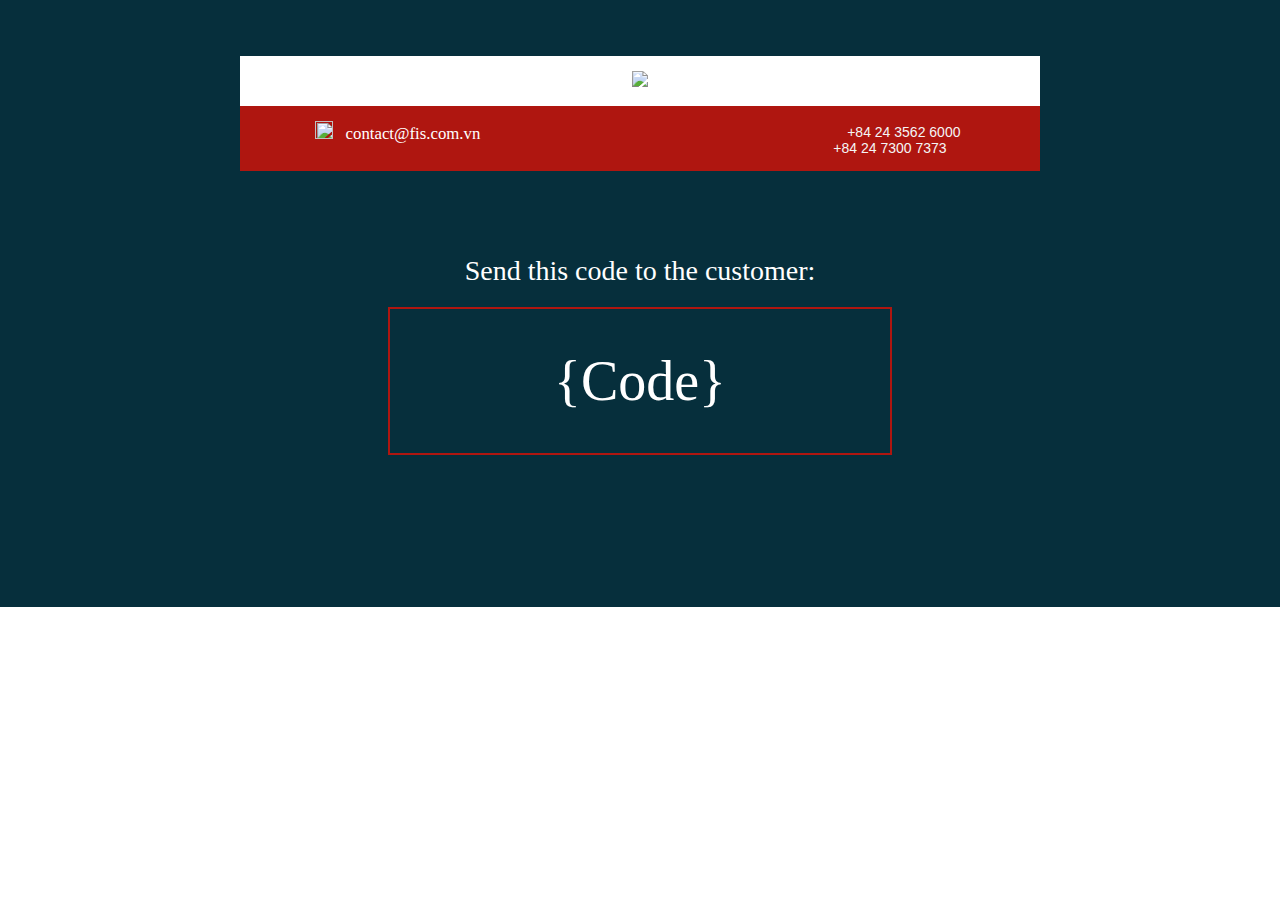
==== SplashPageWebApp/EmailTemplate/EmailTemplate.html @ cc56b74c "Add: admin login and admin dashboard" ====
﻿
<!DOCTYPE html>
<html>
<head>
<title>Innovative a Email Template | w3layouts</title>
<!-- Custom Theme files -->
<meta name="viewport" content="width=device-width, initial-scale=1">
<meta http-equiv="Content-Type" content="text/html; charset=utf-8" />
<meta name="keywords" content="Innovative Newsletter templates, Email Templates, Newsletters, Marketing  templates, 
	Advertising templates, free Newsletter" />
<!-- //Custom Theme files -->
<!-- Responsive Styles and Valid Styles -->
	<style type="text/css">
    	
	    body{
            width: 100%;  
            margin:0; 
            padding:0; 
            -webkit-font-smoothing: antialiased;	
        }
        html{
            width: 100%; 
        }
        
        table{
            font-size: 14px;
            border: 0;
        }
		 /* ----------- responsivity ----------- */
		 @media only screen and (max-width: 800px){
				table.container.top-header-left {
					width: 726px;
				}
		 }
		 @media only screen and (max-width: 736px){
			 table.container.top-header-left {
				width: 684px;
			}
			}
		@media only screen and (max-width: 667px){
			table.container.top-header-left {
				width: 600px;
			}
			table.container-middle {
				width: 565px;
			}
			a.logo-text img {
				width: 100%;
				height: inherit;
			}
			table.logo {
				width: 40%;
			}
			table.mail_left {
				width: 200px;
			}
			td.mail_gd,td.mail_gd a {
				text-align: center !important;
			}
			td.ban_pad {
				height: 48px;
			}
			td.future {
				font-size: 2em !important;
			}
			td.ban_tex {
				height: 18px;
			}
			table.ban-hei {
				height: 315px !important;
			}
			td.ser_pad {
				height: 50px;
			}
			td.wel_text {
				font-size: 2.1em !important;
			}
			td.ser_text {
				line-height: 2em !important;
				font-size: 1em !important;
			}
			table.twelve_one {
				width: 316px;
			}
			table.twelve_two {
				width: 229px;
			}
			td.pic_one img {
				width: 100%;
				height: inherit;
			}
			table.ser_left_two {
				width: 100px;
			}
			table.ser_left_one {
				width: 200px;
			}
			img.full {
				width: 100%;
			}
			table.twelve_three {
				width: 272px;
			}
			td.ser_text2 {
				font-size: 1.5em !important;
			}
			table.cir_left {
				width: 276px;
			}
			table.twelve_four {
				width: 200px;
			}
			table.twelve_five {
				width: 337px;
			}
			td.ser_one {
				height: 45px;
			}
			table.foo {
				width: 370px;
			}
		}
        @media only screen and (max-width: 640px){
			td.ser_one {
				height: 60px;
			}
            .top-bottom-bg{width: 420px !important; height: auto !important;}
			
			table.container-middle.navi-grid {
				width: 360px !important;
			}
			table.logo {
				width: 45%;
			}
        }
		@media only screen and (max-width: 600px){
			table.container.top-header-left {
				width: 535px;
			}
			table.container-middle{
				width: 485px;
			}
			table.ban-hei {
				height: 288px !important;
			}
			table.ser_left_one {
				width: 151px;
			}
			table.ser_left_two {
				width: 86px;
			}
			table.twelve_one {
				width: 239px;
			}
			table.twelve_two {
				width: 221px;
			}
			table.twelve_three {
				width: 100%;
			}
			img.full {
				width: inherit;
			}
			table.cir_left {
				width: 230px;
			}
			table.cir_left img {
				width: 54%;
				height: inherit;
			}
			img.full.team_img {
				width: 100% !important;
				height:inherit;
			}
			table.twelve_four {
				width: 160px;
			}
			table.twelve_five {
				width: 298px;
			}
			td.team_pad {
				height: 0;
			}
			table.foo {
				width: 100%;
			}
			td.ser_text.editable {
				text-align: center;
			}
			table.foo1 {
				width: 100%;
			}
		}
		@media only screen and (max-width: 568px){
			/*-- w3layouts --*/
			table.container.top-header-left {
				width: 495px !important;
			}
			table.ban_info {
				width: 400px;
			}
			
			td.future {
				font-size: 1.8em !important;
			}
			table.ban-hei {
				height: 258px !important;
			}
			table.container-middle {
				width: 449px;
			}
			table.twelve_two {
				width: 190px;
			}
			td.ser_one {
				height: 34px;
			}
			td.ser_two {
				height: 21px;
			}
			table.cir_left {
				width: 100%;
			}
			table.cir_left img {
				width: 30%;
				height: inherit;
			}
			table.twelve_four {
				width: 100%;
			}
			img.full.team_img {
				width: 45% !important;
				height: inherit;
			}
			table.twelve_five {
				width: 100%;
			}
			td.text_team {
				text-align: center;
			}
			td.twel_pad {
				height: 25px;
			}
		}
		/*-- agileits --*/
        @media only screen and (max-width: 480px){
            .container{width: 290px !important;}
            .container-middle {
				width: 85% !important;
			}
            .mainContent{width: 240px !important;}
            .top-bottom-bg{width: 260px !important; height: auto !important;
			}
		
			table.logo {
				width: 33% !important;
			}
			table.container.top-header-left {
				width: 422px !important;
			}
			
			table.container-middle.navi-grid {
				width: 399px !important;
			}
			table.container-middle.nav-head {
				width: 350px !important;
			}
			table.twelve_one {
				width: 100%;
			}
			table.ser_left_one {
				width: 271px;
			}
			table.twelve_two {
				width: 100%;
			}
			td.pic_one {
				text-align: center !important;
			}
			td.pic_one img {
				width: 70%;
				height: inherit;
			}
			td.ser_pad {
				height: 32px;
			}
			td.future {
				font-size: 1.5em !important;
			}
			table.ban_info {
				width: 348px;
			}
			table.logo {
				width: 43% !important;
			}
			/*-- w3layouts --*/
			table.ban-hei {
				height: 242px !important;
			}
			td.ban_pad {
				height: 24px;
			}	
			table.logo {
				width: 54% !important;
			}
			td.ser_text {
				font-size: 13px !important;
			}			
	    }
		
		@media only screen and (max-width: 414px){
			table.container.top-header-left {
				width: 397px !important;
			}
			table.container-middle.navi-grid {
				width: 372px !important;
			}
			table.container.top-header-left {
				width: 370px !important;
			}
			.container-middle {
				width: 95% !important;
			}
			table.ser_left_one {
				width: 255px;
			}
		}
		@media only screen and (max-width: 384px){
		
			table.container-middle.navi-grid ,table.container.top-header-left{
				width: 300px !important;
			}
			table.ban_info {
				width: 297px;
			}
			td.future {
				font-size: 1.3em !important;
			}
			.container-middle {
				width: 90% !important;
			}
			table.ban_info {
				width: 310px;
			}
			/*-- agileits --*/
			table.container-middle.nav-head {
				width: 340px !important;
			}
			
			table.ser_left_one {
				width: 216px;
			}
			table.mail_left,table.mail_right {
				width: 100%;
				height: 38px;
			}
			table.ban-hei {
				height: 207px !important;
			}
			td.ser_one {
				height: 11px;
			}
		}
		
		@media only screen and (max-width: 320px){
			td.wel_text {
				font-size: 1.9em !important;
			}
			img.full {
				width: 100%;
			}
			table.container.top-header-left {
				width: 284px !important;
			}
			table.container-middle.nav-head {
				width: 257px !important;
			}
			table.ban_info {
				width: 257px;
			}
			td.future {
				font-size: 1.2em !important;
			}
			td.ban_tex {
				height: 10px;
			}
			table.ban-hei {
				height: 175px !important;
			}
			table.logo {
				width: 56% !important;
			}
			td.top_mar {
				height: 6px;
			}
			table.mail_left, table.mail_right {
				width: 100%;
				height: 29px;
			}
			table.ser_left_one {
				width: 181px;
			}
			table.ser_left_two {
				width: 73px;
			}
			td.pic_one img {
				width: 100%;
			}
			table.cir_left img {
				width: 37%;
			}
			td.thompson {
				font-size: 1.5em !important;
			}
			table.follow {
				width: 100%;
			}
			table.follow td {
				text-align: center !important;
			}
			table.logo {
				width: 69% !important;
			}
		}
    </style>  
</head>
<body leftmargin="0" topmargin="0" marginwidth="0" marginheight="0">
	<table border="0" width="100%" cellpadding="0" cellspacing="0">
		
        <tr>
            <td width="100%" align="center" valign="top"  bgcolor="062f3c" style="">
				<table>
					<tr><td class="top_mar" height="50"></td></tr>
				</table>
				<!-- main content -->
				<table style="box-shadow:0px 0px 0px 0px #E0E0E0;"width="800" border="0" cellpadding="0" cellspacing="0" align="center" class="container top-header-left">	
					<tr style="background-color: white">
						<td> 
							<table border="0" width="650" align="center" cellpadding="0" cellspacing="0" class="container-middle nav-head">
								<tr>
									<td height="15"></td>
								</tr>
								<tr>
									<td>
										<table border="0" align="center" cellpadding="0" cellspacing="0" style="border-collapse:collapse; mso-table-lspace:0pt; mso-table-rspace:0pt;" class="logo">
											<tbody>
										
												<tr>
													<td align="right">
														<a href="#" class="logo-text" style="text-decoration:none;"><img src="https://i.imgur.com/sGQNyJs.png" alt=" " width="294" height="78"></a>
													</td>
												</tr>
											</tbody>
										</table>		
									</td>
								</tr>
								<tr>
									<td height="15"></td>
								</tr>
							</table>
						</td>
					</tr>
					<tr bgcolor="#af1610">
						<td> 
							<table border="0" width="650" align="center" cellpadding="0" cellspacing="0" class="container-middle nav-head">
								<tr>
									<td height="15"></td>
								</tr>
								<tr>
									<td>
										<table width="100%" border="0" cellpadding="0" cellspacing="0" style="border-collapse:collapse; mso-table-lspace:0pt; mso-table-rspace:0pt;">
											<tbody>
												<tr>
													<td>
														<table class="mail_left" align="left" border="0" cellpadding="0" cellspacing="0" width="500">
															<tbody>
																<tr> 
																	<td class="mail_gd" align="center" style=" text-align: left; font-size:1.2em; font-family:Candara; color: #FFFFFF;">
																		<a href="mailto:contact@fis.com.vn" style="color:#fff;text-decoration:none"><img src="https://i.imgur.com/9y0oysG.png" border="0" height="18" width="18">&nbsp; &nbsp;contact@fis.com.vn</a>
																	</td>
																</tr>
															</tbody>
														</table>
														<table class="mail_right" align="right" border="0" cellpadding="0" cellspacing="0" width="150">
															<tbody>
																<tr>			
																	<td align="center"  style="font-size:14px;color:#f5f5f5;font-family:Arial,serif"><img src="https://i.imgur.com/KDr7pIt.png" border="0" height="16" width="16">&nbsp; &nbsp;+84 24 3562 6000 +84 24 7300 7373</td>
																</tr>
															</tbody>
														</table>
													</td>
												</tr>
											</tbody>
										</table>		
									</td>
								</tr>
								<tr>
									<td height="15"></td>
								</tr>
							</table>
						</td>
					</tr>
					<tr>
						<td>
							<table class="ban-hei" width="100%" border="0" align="center" cellpadding="0" cellspacing="0" style="background:url(https://i.imgur.com/SsNijJ4.jpg); background-size:cover;" height="380">	
								<tbody>
								<tr>
								    <td class="ban_pad" height="80"></td>
								</tr>
								<tr>
								    <td style="font-size:2em;color:#fff;font-family:Candara;text-align:center">
								        Send this code to the customer:
								    </td>
								</tr>
									<tr>
										<td>
											<table border="0" cellpadding="0" cellspacing="0" align="center"  style="border:2px solid #af1610">
												<tbody>
													<tr>
														<td>				
															<table class="ban_info" border="0" cellpadding="0" cellspacing="0"  width="500">				
																<tbody>
																	<tr>
																		<td class="ban_tex" height="30"></td>
																	</tr>
																	<tr>
																	    <td class="future" style="font-size: 4em; color: #fff; text-transform: capitalize; font-family: Candara; text-align: center; line-height: 1.5em">
                                                                            {Code}
																	    </td>
																	</tr>	
																	<tr><td class="ban_tex" height="30"></td></tr>	
																</tbody>
															</table>		
														</td>
													</tr>
												</tbody>
											</table>
										</td>
									</tr>									
									<tr>
										<td class="ban_pad" height="80"></td>
									</tr>
								</tbody>
							</table>
						</td>
					</tr>
				</table>
				<table>
					<tr><td class="top_mar" height="50"></td></tr>
				</table>
			</td>
		</tr>
	</table>
</body>
</html>
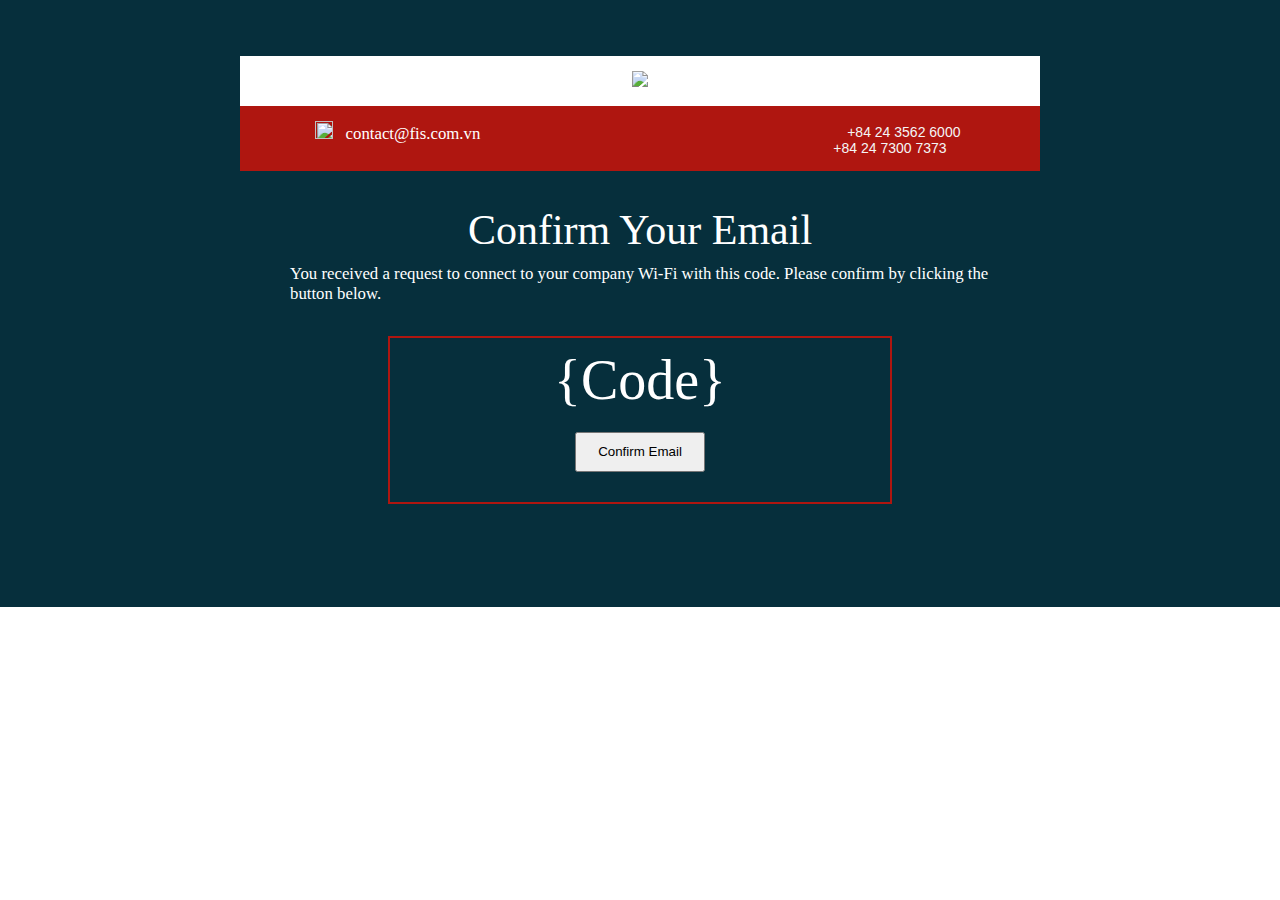
==== commit 84ade2f4: "Update: Email Template" ====
--- a/SplashPageWebApp/EmailTemplate/EmailTemplate.html
+++ b/SplashPageWebApp/EmailTemplate/EmailTemplate.html
@@ -1,555 +1,481 @@
-﻿
-<!DOCTYPE html>
+﻿<!DOCTYPE html>
 <html>
 <head>
 <title>Innovative a Email Template | w3layouts</title>
+<link rel="stylesheet" href="/Content/bootstrap.min.css">
+<script src="https://ajax.googleapis.com/ajax/libs/jquery/3.2.1/jquery.min.js"></script>
+<script src="https://maxcdn.bootstrapcdn.com/bootstrap/3.3.7/js/bootstrap.min.js"></script>
 <!-- Custom Theme files -->
 <meta name="viewport" content="width=device-width, initial-scale=1">
-<meta http-equiv="Content-Type" content="text/html; charset=utf-8" />
+<meta http-equiv="Content-Type" content="text/html; charset=utf-8"/>
 <meta name="keywords" content="Innovative Newsletter templates, Email Templates, Newsletters, Marketing  templates, 
-	Advertising templates, free Newsletter" />
+	Advertising templates, free Newsletter"/>
 <!-- //Custom Theme files -->
 <!-- Responsive Styles and Valid Styles -->
-	<style type="text/css">
+<style type="text/css">
     	
-	    body{
-            width: 100%;  
-            margin:0; 
-            padding:0; 
-            -webkit-font-smoothing: antialiased;	
-        }
-        html{
-            width: 100%; 
-        }
-        
-        table{
-            font-size: 14px;
-            border: 0;
-        }
-		 /* ----------- responsivity ----------- */
-		 @media only screen and (max-width: 800px){
-				table.container.top-header-left {
-					width: 726px;
-				}
-		 }
-		 @media only screen and (max-width: 736px){
-			 table.container.top-header-left {
-				width: 684px;
-			}
-			}
-		@media only screen and (max-width: 667px){
-			table.container.top-header-left {
-				width: 600px;
-			}
-			table.container-middle {
-				width: 565px;
-			}
-			a.logo-text img {
-				width: 100%;
-				height: inherit;
-			}
-			table.logo {
-				width: 40%;
-			}
-			table.mail_left {
-				width: 200px;
-			}
-			td.mail_gd,td.mail_gd a {
-				text-align: center !important;
-			}
-			td.ban_pad {
-				height: 48px;
-			}
-			td.future {
-				font-size: 2em !important;
-			}
-			td.ban_tex {
-				height: 18px;
-			}
-			table.ban-hei {
-				height: 315px !important;
-			}
-			td.ser_pad {
-				height: 50px;
-			}
-			td.wel_text {
-				font-size: 2.1em !important;
-			}
-			td.ser_text {
-				line-height: 2em !important;
-				font-size: 1em !important;
-			}
-			table.twelve_one {
-				width: 316px;
-			}
-			table.twelve_two {
-				width: 229px;
-			}
-			td.pic_one img {
-				width: 100%;
-				height: inherit;
-			}
-			table.ser_left_two {
-				width: 100px;
-			}
-			table.ser_left_one {
-				width: 200px;
-			}
-			img.full {
-				width: 100%;
-			}
-			table.twelve_three {
-				width: 272px;
-			}
-			td.ser_text2 {
-				font-size: 1.5em !important;
-			}
-			table.cir_left {
-				width: 276px;
-			}
-			table.twelve_four {
-				width: 200px;
-			}
-			table.twelve_five {
-				width: 337px;
-			}
-			td.ser_one {
-				height: 45px;
-			}
-			table.foo {
-				width: 370px;
-			}
-		}
-        @media only screen and (max-width: 640px){
-			td.ser_one {
-				height: 60px;
-			}
-            .top-bottom-bg{width: 420px !important; height: auto !important;}
-			
-			table.container-middle.navi-grid {
-				width: 360px !important;
-			}
-			table.logo {
-				width: 45%;
-			}
-        }
-		@media only screen and (max-width: 600px){
-			table.container.top-header-left {
-				width: 535px;
-			}
-			table.container-middle{
-				width: 485px;
-			}
-			table.ban-hei {
-				height: 288px !important;
-			}
-			table.ser_left_one {
-				width: 151px;
-			}
-			table.ser_left_two {
-				width: 86px;
-			}
-			table.twelve_one {
-				width: 239px;
-			}
-			table.twelve_two {
-				width: 221px;
-			}
-			table.twelve_three {
-				width: 100%;
-			}
-			img.full {
-				width: inherit;
-			}
-			table.cir_left {
-				width: 230px;
-			}
-			table.cir_left img {
-				width: 54%;
-				height: inherit;
-			}
-			img.full.team_img {
-				width: 100% !important;
-				height:inherit;
-			}
-			table.twelve_four {
-				width: 160px;
-			}
-			table.twelve_five {
-				width: 298px;
-			}
-			td.team_pad {
-				height: 0;
-			}
-			table.foo {
-				width: 100%;
-			}
-			td.ser_text.editable {
-				text-align: center;
-			}
-			table.foo1 {
-				width: 100%;
-			}
-		}
-		@media only screen and (max-width: 568px){
-			/*-- w3layouts --*/
-			table.container.top-header-left {
-				width: 495px !important;
-			}
-			table.ban_info {
-				width: 400px;
-			}
-			
-			td.future {
-				font-size: 1.8em !important;
-			}
-			table.ban-hei {
-				height: 258px !important;
-			}
-			table.container-middle {
-				width: 449px;
-			}
-			table.twelve_two {
-				width: 190px;
-			}
-			td.ser_one {
-				height: 34px;
-			}
-			td.ser_two {
-				height: 21px;
-			}
-			table.cir_left {
-				width: 100%;
-			}
-			table.cir_left img {
-				width: 30%;
-				height: inherit;
-			}
-			table.twelve_four {
-				width: 100%;
-			}
-			img.full.team_img {
-				width: 45% !important;
-				height: inherit;
-			}
-			table.twelve_five {
-				width: 100%;
-			}
-			td.text_team {
-				text-align: center;
-			}
-			td.twel_pad {
-				height: 25px;
-			}
-		}
-		/*-- agileits --*/
-        @media only screen and (max-width: 480px){
-            .container{width: 290px !important;}
-            .container-middle {
-				width: 85% !important;
-			}
-            .mainContent{width: 240px !important;}
-            .top-bottom-bg{width: 260px !important; height: auto !important;
-			}
-		
-			table.logo {
-				width: 33% !important;
-			}
-			table.container.top-header-left {
-				width: 422px !important;
-			}
-			
-			table.container-middle.navi-grid {
-				width: 399px !important;
-			}
-			table.container-middle.nav-head {
-				width: 350px !important;
-			}
-			table.twelve_one {
-				width: 100%;
-			}
-			table.ser_left_one {
-				width: 271px;
-			}
-			table.twelve_two {
-				width: 100%;
-			}
-			td.pic_one {
-				text-align: center !important;
-			}
-			td.pic_one img {
-				width: 70%;
-				height: inherit;
-			}
-			td.ser_pad {
-				height: 32px;
-			}
-			td.future {
-				font-size: 1.5em !important;
-			}
-			table.ban_info {
-				width: 348px;
-			}
-			table.logo {
-				width: 43% !important;
-			}
-			/*-- w3layouts --*/
-			table.ban-hei {
-				height: 242px !important;
-			}
-			td.ban_pad {
-				height: 24px;
-			}	
-			table.logo {
-				width: 54% !important;
-			}
-			td.ser_text {
-				font-size: 13px !important;
-			}			
-	    }
-		
-		@media only screen and (max-width: 414px){
-			table.container.top-header-left {
-				width: 397px !important;
-			}
-			table.container-middle.navi-grid {
-				width: 372px !important;
-			}
-			table.container.top-header-left {
-				width: 370px !important;
-			}
-			.container-middle {
-				width: 95% !important;
-			}
-			table.ser_left_one {
-				width: 255px;
-			}
-		}
-		@media only screen and (max-width: 384px){
-		
-			table.container-middle.navi-grid ,table.container.top-header-left{
-				width: 300px !important;
-			}
-			table.ban_info {
-				width: 297px;
-			}
-			td.future {
-				font-size: 1.3em !important;
-			}
-			.container-middle {
-				width: 90% !important;
-			}
-			table.ban_info {
-				width: 310px;
-			}
-			/*-- agileits --*/
-			table.container-middle.nav-head {
-				width: 340px !important;
-			}
-			
-			table.ser_left_one {
-				width: 216px;
-			}
-			table.mail_left,table.mail_right {
-				width: 100%;
-				height: 38px;
-			}
-			table.ban-hei {
-				height: 207px !important;
-			}
-			td.ser_one {
-				height: 11px;
-			}
-		}
-		
-		@media only screen and (max-width: 320px){
-			td.wel_text {
-				font-size: 1.9em !important;
-			}
-			img.full {
-				width: 100%;
-			}
-			table.container.top-header-left {
-				width: 284px !important;
-			}
-			table.container-middle.nav-head {
-				width: 257px !important;
-			}
-			table.ban_info {
-				width: 257px;
-			}
-			td.future {
-				font-size: 1.2em !important;
-			}
-			td.ban_tex {
-				height: 10px;
-			}
-			table.ban-hei {
-				height: 175px !important;
-			}
-			table.logo {
-				width: 56% !important;
-			}
-			td.top_mar {
-				height: 6px;
-			}
-			table.mail_left, table.mail_right {
-				width: 100%;
-				height: 29px;
-			}
-			table.ser_left_one {
-				width: 181px;
-			}
-			table.ser_left_two {
-				width: 73px;
-			}
-			td.pic_one img {
-				width: 100%;
-			}
-			table.cir_left img {
-				width: 37%;
-			}
-			td.thompson {
-				font-size: 1.5em !important;
-			}
-			table.follow {
-				width: 100%;
-			}
-			table.follow td {
-				text-align: center !important;
-			}
-			table.logo {
-				width: 69% !important;
-			}
-		}
-    </style>  
+
+    body {
+        -webkit-font-smoothing: antialiased;
+        margin: 0;
+        padding: 0;
+        width: 100%;
+    }
+
+    html { width: 100%; }
+
+    table {
+        border: 0;
+        font-size: 14px;
+    }
+
+    /* ----------- responsivity ----------- */
+
+    @media only screen and (max-width: 800px) {
+        table.container.top-header-left { width: 726px; }
+    }
+
+    @media only screen and (max-width: 736px) {
+        table.container.top-header-left { width: 684px; }
+    }
+
+    @media only screen and (max-width: 667px) {
+        table.container.top-header-left { width: 600px; }
+
+        table.container-middle { width: 565px; }
+
+        a.logo-text img {
+            height: inherit;
+            width: 100%;
+        }
+
+        table.logo { width: 40%; }
+
+        table.mail_left { width: 200px; }
+
+        td.mail_gd, td.mail_gd a { text-align: center !important; }
+
+        td.ban_pad { height: 48px; }
+
+        td.future { font-size: 2em !important; }
+
+        td.ban_tex { height: 18px; }
+
+        table.ban-hei { height: 315px !important; }
+
+        td.ser_pad { height: 50px; }
+
+        td.wel_text { font-size: 2.1em !important; }
+
+        td.ser_text {
+            font-size: 1em !important;
+            line-height: 2em !important;
+        }
+
+        table.twelve_one { width: 316px; }
+
+        table.twelve_two { width: 229px; }
+
+        td.pic_one img {
+            height: inherit;
+            width: 100%;
+        }
+
+        table.ser_left_two { width: 100px; }
+
+        table.ser_left_one { width: 200px; }
+
+        img.full { width: 100%; }
+
+        table.twelve_three { width: 272px; }
+
+        td.ser_text2 { font-size: 1.5em !important; }
+
+        table.cir_left { width: 276px; }
+
+        table.twelve_four { width: 200px; }
+
+        table.twelve_five { width: 337px; }
+
+        td.ser_one { height: 45px; }
+
+        table.foo { width: 370px; }
+    }
+
+    @media only screen and (max-width: 640px) {
+        td.ser_one { height: 60px; }
+
+        .top-bottom-bg {
+            height: auto !important;
+            width: 420px !important;
+        }
+
+        table.container-middle.navi-grid { width: 360px !important; }
+
+        table.logo { width: 45%; }
+    }
+
+    @media only screen and (max-width: 600px) {
+        table.container.top-header-left { width: 535px; }
+
+        table.container-middle { width: 485px; }
+
+        table.ban-hei { height: 288px !important; }
+
+        table.ser_left_one { width: 151px; }
+
+        table.ser_left_two { width: 86px; }
+
+        table.twelve_one { width: 239px; }
+
+        table.twelve_two { width: 221px; }
+
+        table.twelve_three { width: 100%; }
+
+        img.full { width: inherit; }
+
+        table.cir_left { width: 230px; }
+
+        table.cir_left img {
+            height: inherit;
+            width: 54%;
+        }
+
+        img.full.team_img {
+            height: inherit;
+            width: 100% !important;
+        }
+
+        table.twelve_four { width: 160px; }
+
+        table.twelve_five { width: 298px; }
+
+        td.team_pad { height: 0; }
+
+        table.foo { width: 100%; }
+
+        td.ser_text.editable { text-align: center; }
+
+        table.foo1 { width: 100%; }
+    }
+
+    @media only screen and (max-width: 568px) {
+        /*-- w3layouts --*/
+        table.container.top-header-left { width: 495px !important; }
+
+        table.ban_info { width: 400px; }
+
+        td.future { font-size: 1.8em !important; }
+
+        table.ban-hei { height: 258px !important; }
+
+        table.container-middle { width: 449px; }
+
+        table.twelve_two { width: 190px; }
+
+        td.ser_one { height: 34px; }
+
+        td.ser_two { height: 21px; }
+
+        table.cir_left { width: 100%; }
+
+        table.cir_left img {
+            height: inherit;
+            width: 30%;
+        }
+
+        table.twelve_four { width: 100%; }
+
+        img.full.team_img {
+            height: inherit;
+            width: 45% !important;
+        }
+
+        table.twelve_five { width: 100%; }
+
+        td.text_team { text-align: center; }
+
+        td.twel_pad { height: 25px; }
+    }
+
+    /*-- agileits --*/
+
+    @media only screen and (max-width: 480px) {
+        .container { width: 290px !important; }
+
+        .container-middle { width: 85% !important; }
+
+        .mainContent { width: 240px !important; }
+
+        .top-bottom-bg {
+            height: auto !important;
+            width: 260px !important;
+        }
+
+        table.logo { width: 33% !important; }
+
+        table.container.top-header-left { width: 422px !important; }
+
+        table.container-middle.navi-grid { width: 399px !important; }
+
+        table.container-middle.nav-head { width: 350px !important; }
+
+        table.twelve_one { width: 100%; }
+
+        table.ser_left_one { width: 271px; }
+
+        table.twelve_two { width: 100%; }
+
+        td.pic_one { text-align: center !important; }
+
+        td.pic_one img {
+            height: inherit;
+            width: 70%;
+        }
+
+        td.ser_pad { height: 32px; }
+
+        td.future { font-size: 1.5em !important; }
+
+        table.ban_info { width: 348px; }
+
+        table.logo { width: 43% !important; }
+
+        /*-- w3layouts --*/
+        table.ban-hei { height: 242px !important; }
+
+        td.ban_pad { height: 24px; }
+
+        table.logo { width: 54% !important; }
+
+        td.ser_text { font-size: 13px !important; }
+    }
+
+    @media only screen and (max-width: 414px) {
+        table.container.top-header-left { width: 397px !important; }
+
+        table.container-middle.navi-grid { width: 372px !important; }
+
+        table.container.top-header-left { width: 370px !important; }
+
+        .container-middle { width: 95% !important; }
+
+        table.ser_left_one { width: 255px; }
+    }
+
+    @media only screen and (max-width: 384px) {
+        table.container-middle.navi-grid, table.container.top-header-left { width: 300px !important; }
+
+        table.ban_info { width: 297px; }
+
+        td.future { font-size: 1.3em !important; }
+
+        .container-middle { width: 90% !important; }
+
+        table.ban_info { width: 310px; }
+
+        /*-- agileits --*/
+        table.container-middle.nav-head { width: 340px !important; }
+
+        table.ser_left_one { width: 216px; }
+
+        table.mail_left, table.mail_right {
+            height: 38px;
+            width: 100%;
+        }
+
+        table.ban-hei { height: 207px !important; }
+
+        td.ser_one { height: 11px; }
+    }
+
+    @media only screen and (max-width: 320px) {
+        td.wel_text { font-size: 1.9em !important; }
+
+        img.full { width: 100%; }
+
+        table.container.top-header-left { width: 284px !important; }
+
+        table.container-middle.nav-head { width: 257px !important; }
+
+        table.ban_info { width: 257px; }
+
+        td.future { font-size: 1.2em !important; }
+
+        td.ban_tex { height: 10px; }
+
+        table.ban-hei { height: 175px !important; }
+
+        table.logo { width: 56% !important; }
+
+        td.top_mar { height: 6px; }
+
+        table.mail_left, table.mail_right {
+            height: 29px;
+            width: 100%;
+        }
+
+        table.ser_left_one { width: 181px; }
+
+        table.ser_left_two { width: 73px; }
+
+        td.pic_one img { width: 100%; }
+
+        table.cir_left img { width: 37%; }
+
+        td.thompson { font-size: 1.5em !important; }
+
+        table.follow { width: 100%; }
+
+        table.follow td { text-align: center !important; }
+
+        table.logo { width: 69% !important; }
+    }
+</style>
 </head>
 <body leftmargin="0" topmargin="0" marginwidth="0" marginheight="0">
-	<table border="0" width="100%" cellpadding="0" cellspacing="0">
-		
-        <tr>
-            <td width="100%" align="center" valign="top"  bgcolor="062f3c" style="">
-				<table>
-					<tr><td class="top_mar" height="50"></td></tr>
-				</table>
-				<!-- main content -->
-				<table style="box-shadow:0px 0px 0px 0px #E0E0E0;"width="800" border="0" cellpadding="0" cellspacing="0" align="center" class="container top-header-left">	
-					<tr style="background-color: white">
-						<td> 
-							<table border="0" width="650" align="center" cellpadding="0" cellspacing="0" class="container-middle nav-head">
-								<tr>
-									<td height="15"></td>
-								</tr>
-								<tr>
-									<td>
-										<table border="0" align="center" cellpadding="0" cellspacing="0" style="border-collapse:collapse; mso-table-lspace:0pt; mso-table-rspace:0pt;" class="logo">
-											<tbody>
-										
-												<tr>
-													<td align="right">
-														<a href="#" class="logo-text" style="text-decoration:none;"><img src="https://i.imgur.com/sGQNyJs.png" alt=" " width="294" height="78"></a>
-													</td>
-												</tr>
-											</tbody>
-										</table>		
-									</td>
-								</tr>
-								<tr>
-									<td height="15"></td>
-								</tr>
-							</table>
-						</td>
-					</tr>
-					<tr bgcolor="#af1610">
-						<td> 
-							<table border="0" width="650" align="center" cellpadding="0" cellspacing="0" class="container-middle nav-head">
-								<tr>
-									<td height="15"></td>
-								</tr>
-								<tr>
-									<td>
-										<table width="100%" border="0" cellpadding="0" cellspacing="0" style="border-collapse:collapse; mso-table-lspace:0pt; mso-table-rspace:0pt;">
-											<tbody>
-												<tr>
-													<td>
-														<table class="mail_left" align="left" border="0" cellpadding="0" cellspacing="0" width="500">
-															<tbody>
-																<tr> 
-																	<td class="mail_gd" align="center" style=" text-align: left; font-size:1.2em; font-family:Candara; color: #FFFFFF;">
-																		<a href="mailto:contact@fis.com.vn" style="color:#fff;text-decoration:none"><img src="https://i.imgur.com/9y0oysG.png" border="0" height="18" width="18">&nbsp; &nbsp;contact@fis.com.vn</a>
-																	</td>
-																</tr>
-															</tbody>
-														</table>
-														<table class="mail_right" align="right" border="0" cellpadding="0" cellspacing="0" width="150">
-															<tbody>
-																<tr>			
-																	<td align="center"  style="font-size:14px;color:#f5f5f5;font-family:Arial,serif"><img src="https://i.imgur.com/KDr7pIt.png" border="0" height="16" width="16">&nbsp; &nbsp;+84 24 3562 6000 +84 24 7300 7373</td>
-																</tr>
-															</tbody>
-														</table>
-													</td>
-												</tr>
-											</tbody>
-										</table>		
-									</td>
-								</tr>
-								<tr>
-									<td height="15"></td>
-								</tr>
-							</table>
-						</td>
-					</tr>
-					<tr>
-						<td>
-							<table class="ban-hei" width="100%" border="0" align="center" cellpadding="0" cellspacing="0" style="background:url(https://i.imgur.com/SsNijJ4.jpg); background-size:cover;" height="380">	
-								<tbody>
-								<tr>
-								    <td class="ban_pad" height="80"></td>
-								</tr>
-								<tr>
-								    <td style="font-size:2em;color:#fff;font-family:Candara;text-align:center">
-								        Send this code to the customer:
-								    </td>
-								</tr>
-									<tr>
-										<td>
-											<table border="0" cellpadding="0" cellspacing="0" align="center"  style="border:2px solid #af1610">
-												<tbody>
-													<tr>
-														<td>				
-															<table class="ban_info" border="0" cellpadding="0" cellspacing="0"  width="500">				
-																<tbody>
-																	<tr>
-																		<td class="ban_tex" height="30"></td>
-																	</tr>
-																	<tr>
-																	    <td class="future" style="font-size: 4em; color: #fff; text-transform: capitalize; font-family: Candara; text-align: center; line-height: 1.5em">
-                                                                            {Code}
-																	    </td>
-																	</tr>	
-																	<tr><td class="ban_tex" height="30"></td></tr>	
-																</tbody>
-															</table>		
-														</td>
-													</tr>
-												</tbody>
-											</table>
-										</td>
-									</tr>									
-									<tr>
-										<td class="ban_pad" height="80"></td>
-									</tr>
-								</tbody>
-							</table>
-						</td>
-					</tr>
-				</table>
-				<table>
-					<tr><td class="top_mar" height="50"></td></tr>
-				</table>
-			</td>
-		</tr>
-	</table>
+<table border="0" width="100%" cellpadding="0" cellspacing="0">
+
+    <tr>
+        <td width="100%" align="center" valign="top" bgcolor="062f3c" style="">
+            <table>
+                <tr>
+                    <td class="top_mar" height="50"></td>
+                </tr>
+            </table>
+            <!-- main content -->
+            <table style="box-shadow: 0px 0px 0px 0px #E0E0E0;"width="800" border="0" cellpadding="0" cellspacing="0" align="center" class="container top-header-left">
+                <tr style="background-color: white">
+                    <td>
+                        <table border="0" width="650" align="center" cellpadding="0" cellspacing="0" class="container-middle nav-head">
+                            <tr>
+                                <td height="15"></td>
+                            </tr>
+                            <tr>
+                                <td>
+                                    <table border="0" align="center" cellpadding="0" cellspacing="0" style="border-collapse: collapse; mso-table-lspace: 0pt; mso-table-rspace: 0pt;" class="logo">
+                                        <tbody>
+
+                                        <tr>
+                                            <td align="right">
+                                                <a href="#" class="logo-text" style="text-decoration: none;">
+                                                    <img src="https://i.imgur.com/sGQNyJs.png" alt=" " width="294" height="78">
+                                                </a>
+                                            </td>
+                                        </tr>
+                                        </tbody>
+                                    </table>
+                                </td>
+                            </tr>
+                            <tr>
+                                <td height="15"></td>
+                            </tr>
+                        </table>
+                    </td>
+                </tr>
+                <tr bgcolor="#af1610">
+                    <td>
+                        <table border="0" width="650" align="center" cellpadding="0" cellspacing="0" class="container-middle nav-head">
+                            <tr>
+                                <td height="15"></td>
+                            </tr>
+                            <tr>
+                                <td>
+                                    <table width="100%" border="0" cellpadding="0" cellspacing="0" style="border-collapse: collapse; mso-table-lspace: 0pt; mso-table-rspace: 0pt;">
+                                        <tbody>
+                                        <tr>
+                                            <td>
+                                                <table class="mail_left" align="left" border="0" cellpadding="0" cellspacing="0" width="500">
+                                                    <tbody>
+                                                    <tr>
+                                                        <td class="mail_gd" align="center" style="color: #FFFFFF; font-family: Candara; font-size: 1.2em; text-align: left;">
+                                                            <a href="mailto:contact@fis.com.vn" style="color: #fff; text-decoration: none"><img src="https://i.imgur.com/9y0oysG.png" border="0" height="18" width="18">&nbsp; &nbsp;contact@fis.com.vn</a>
+                                                        </td>
+                                                    </tr>
+                                                    </tbody>
+                                                </table>
+                                                <table class="mail_right" align="right" border="0" cellpadding="0" cellspacing="0" width="150">
+                                                    <tbody>
+                                                    <tr>
+                                                        <td align="center" style="color: #f5f5f5; font-family: Arial, serif; font-size: 14px;"><img src="https://i.imgur.com/KDr7pIt.png" border="0" height="16" width="16">&nbsp; &nbsp;+84 24 3562 6000 +84 24 7300 7373</td>
+                                                    </tr>
+                                                    </tbody>
+                                                </table>
+                                            </td>
+                                        </tr>
+                                        </tbody>
+                                    </table>
+                                </td>
+                            </tr>
+                            <tr>
+                                <td height="15"></td>
+                            </tr>
+                        </table>
+                    </td>
+                </tr>
+                <tr>
+                    <td>
+                        <table class="ban-hei" width="100%" border="0" align="center" cellpadding="0" cellspacing="0" style="background: url(https://i.imgur.com/SsNijJ4.jpg); background-size: cover;" height="380">
+                            <tbody>
+                            <tr>
+                                <td class="ban_pad" height="30"></td>
+                            </tr>
+                            <tr>
+                                <td style="color: #fff; font-family: Candara; font-size: 3em; text-align: center">
+                                    Confirm Your Email
+                                </td>
+                            </tr>
+                            <tr>
+                                <td class="text-left" style="color: #fff; font-family: Candara; font-size: 1.2em; padding-left: 50px; padding-right: 30px; padding-bottom: 10px;">
+                                    You received a request to connect to your company Wi-Fi with this code. Please confirm by clicking the button below.
+                                </td>
+                            </tr>
+                            <tr>
+                                <td>
+                                    <table border="0" cellpadding="0" cellspacing="0" align="center" style="border: 2px solid #af1610">
+                                        <tbody>
+                                        <tr>
+                                            <td>
+                                                <table class="ban_info" border="0" cellpadding="0" cellspacing="0" width="500">
+                                                    <tbody>
+                                                    <tr>
+                                                        <td class="future" style="color: #fff; font-family: Candara; font-size: 4em; line-height: 1.5em; text-align: center;">
+                                                            <span>{Code}</span>
+                                                        </td>                                                      
+                                                    </tr>
+                                                    <tr>
+                                                        <td class="center" style="text-align: center; padding-top: 10px;">
+                                                            <span>
+                                                                <button style="width: 130px; height: 40px" type="button" class="btn btn-primary">Confirm Email</button>
+                                                            </span>
+                                                        </td>
+                                                    </tr>
+                                                    <tr>
+                                                        <td class="ban_tex" height="30"></td>
+                                                    </tr>
+                                                    </tbody>
+                                                </table>
+                                            </td>
+                                        </tr>
+                                        </tbody>
+                                    </table>
+                                </td>
+                            </tr>
+                            <tr>
+                                <td class="ban_pad" height="30"></td>
+                            </tr>
+                            </tbody>
+                        </table>
+                    </td>
+                </tr>
+            </table>
+            <table>
+                <tr>
+                    <td class="top_mar" height="50"></td>
+                </tr>
+            </table>
+        </td>
+    </tr>
+</table>
 </body>
 </html>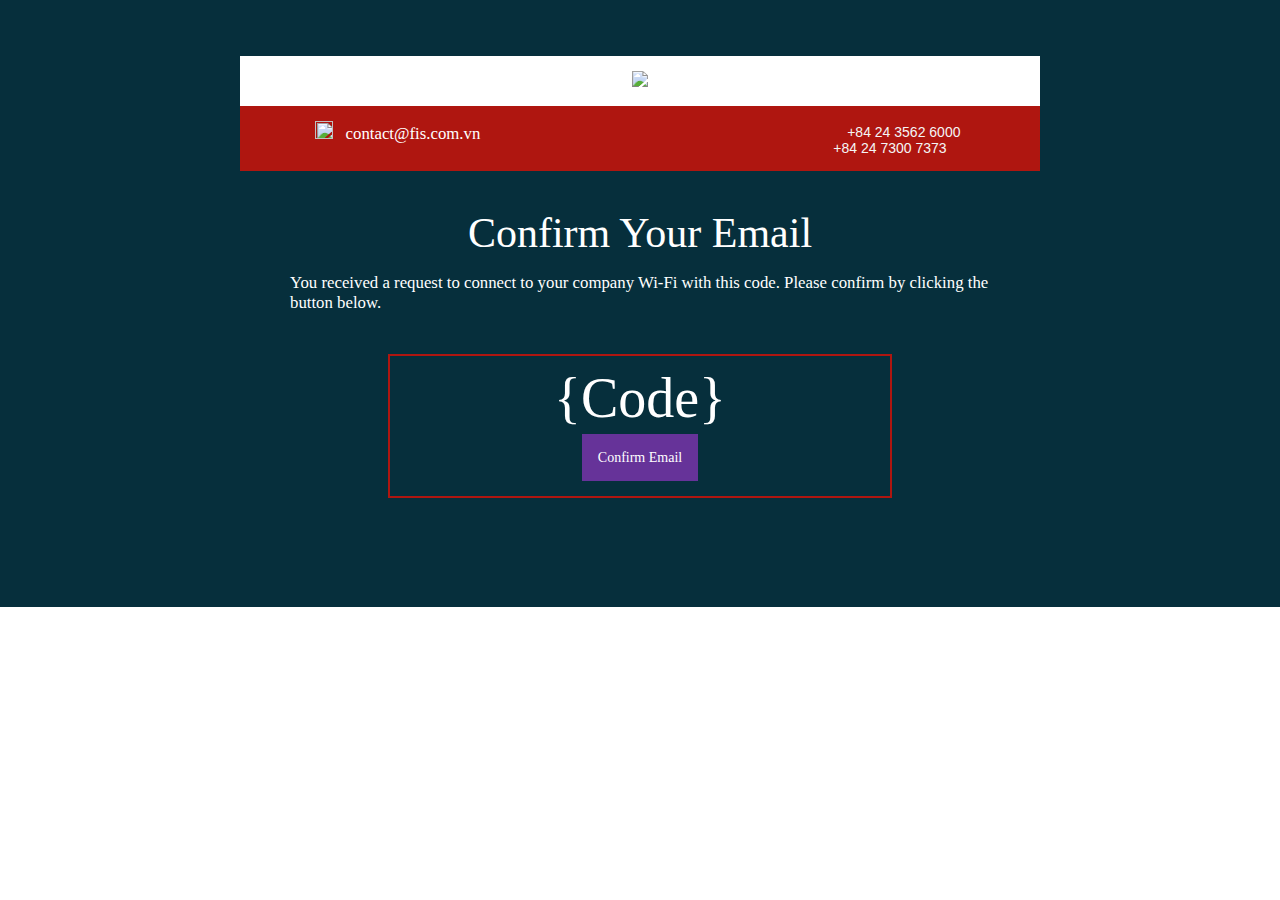
==== commit 0bba255d: "Update email template" ====
--- a/SplashPageWebApp/EmailTemplate/EmailTemplate.html
+++ b/SplashPageWebApp/EmailTemplate/EmailTemplate.html
@@ -14,6 +14,20 @@
 <!-- Responsive Styles and Valid Styles -->
 <style type="text/css">
     	
+    .link-button {
+        background: #663399 none repeat scroll 0 0;
+        border: 1px solid #663399;
+        color: #ffffff;
+        outline: medium none;
+        padding: 15px; 
+        text-decoration: none;
+        cursor: pointer;
+    }
+
+    .link-button:hover {
+        background-color: darkviolet;
+        color: #ffffff;
+    }
 
     body {
         -webkit-font-smoothing: antialiased;
@@ -446,7 +460,7 @@
                                                     <tr>
                                                         <td class="center" style="text-align: center; padding-top: 10px;">
                                                             <span>
-                                                                <button style="width: 130px; height: 40px" type="button" class="btn btn-primary">Confirm Email</button>
+                                                                <a href="#" class="link-button">Confirm Email</a>
                                                             </span>
                                                         </td>
                                                     </tr>
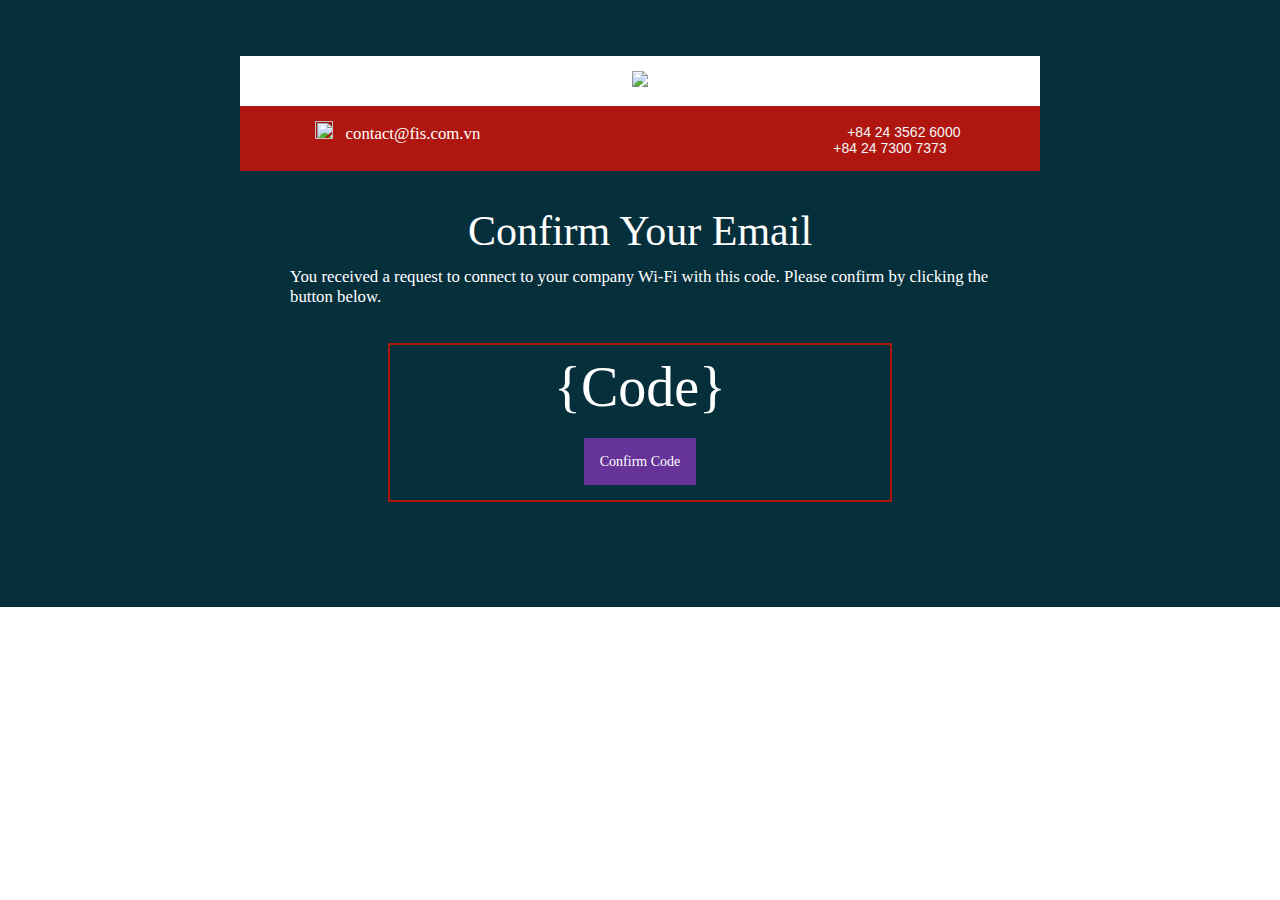
==== commit ab480bc8: "Updat email" ====
--- a/SplashPageWebApp/EmailTemplate/EmailTemplate.html
+++ b/SplashPageWebApp/EmailTemplate/EmailTemplate.html
@@ -458,9 +458,9 @@
                                                         </td>                                                      
                                                     </tr>
                                                     <tr>
-                                                        <td class="center" style="text-align: center; padding-top: 10px;">
+                                                        <td class="center" style="text-align: center; padding-top: 25px;">
                                                             <span>
-                                                                <a href="#" class="link-button">Confirm Email</a>
+                                                                <a href="#" class="link-button">Confirm Code</a>
                                                             </span>
                                                         </td>
                                                     </tr>
